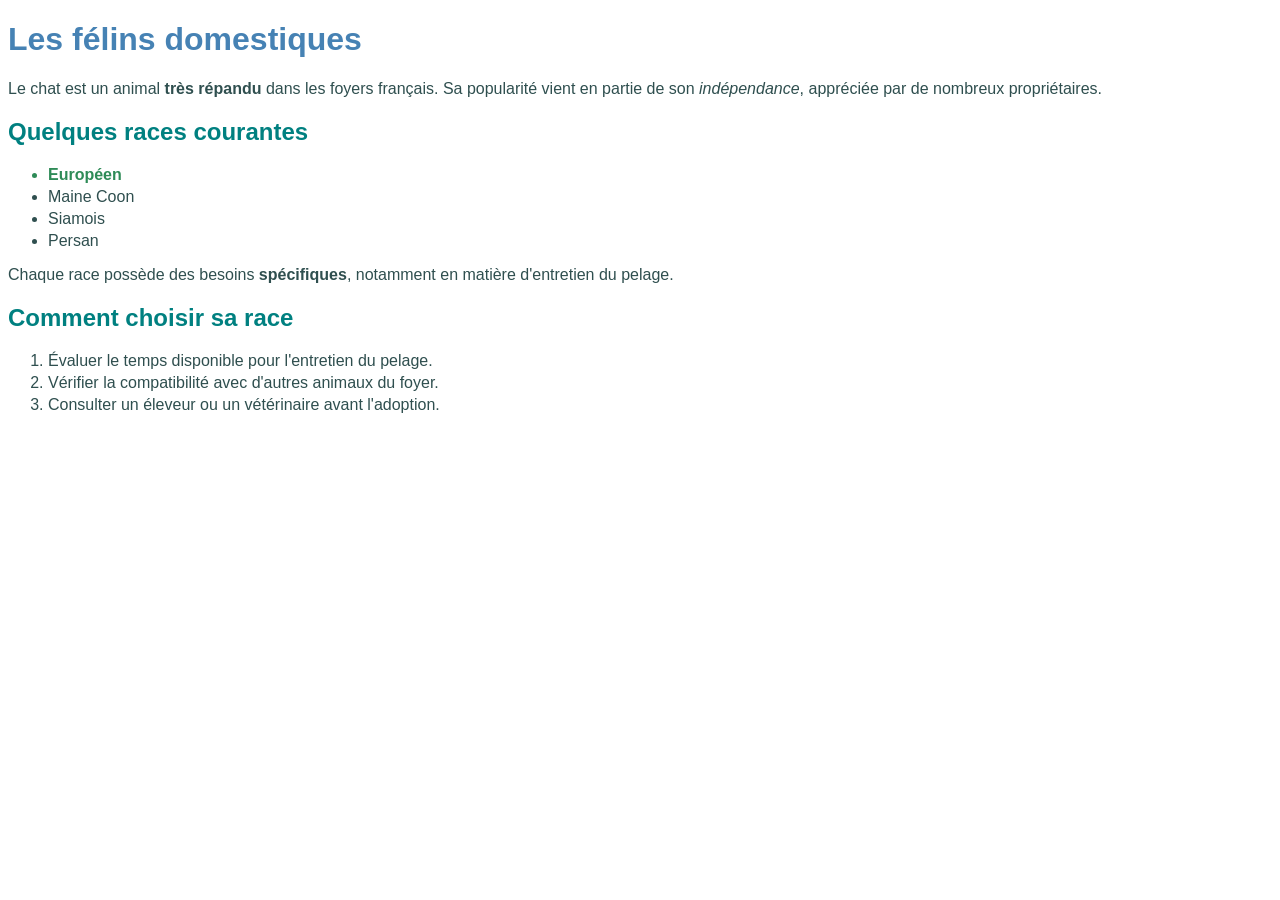
==== cours/03-texte-et-css/index.html @ a1d965d8 "Partie 3 : structure de texte et premier style CSS" ====
<!DOCTYPE html>
<html lang="fr">

<head>
    <meta charset="UTF-8">
    <title>Les félins domestiques</title>
    <link rel="stylesheet" href="style.css">
</head>

<body>
    <h1>Les félins domestiques</h1>
    <p>Le chat est un animal <strong>très répandu</strong> dans les foyers français. Sa popularité vient en partie de
        son <em>indépendance</em>, appréciée par de nombreux propriétaires.</p>
    <h2>Quelques races courantes</h2>
    <ul>
        <li class="recommandee">Européen</li>
        <li>Maine Coon</li>
        <li>Siamois</li>
        <li>Persan</li>
    </ul>
    <p>Chaque race possède des besoins <strong>spécifiques</strong>, notamment en matière d'entretien du pelage.</p>
    <h2>Comment choisir sa race</h2>
    <ol>
        <li>Évaluer le temps disponible pour l'entretien du pelage.</li>
        <li>Vérifier la compatibilité avec d'autres animaux du foyer.</li>
        <li>Consulter un éleveur ou un vétérinaire avant l'adoption.</li>
    </ol>
</body>

</html>
---- cours/03-texte-et-css/style.css ----
body {
    font-family: Arial, sans-serif;
    color: darkslategray;
}

h1 {
    color: steelblue;
}

h2 {
    color: teal;
}

li {
    margin-bottom: 4px;
}

.recommandee {
    font-weight: bold;
    color: seagreen;
}
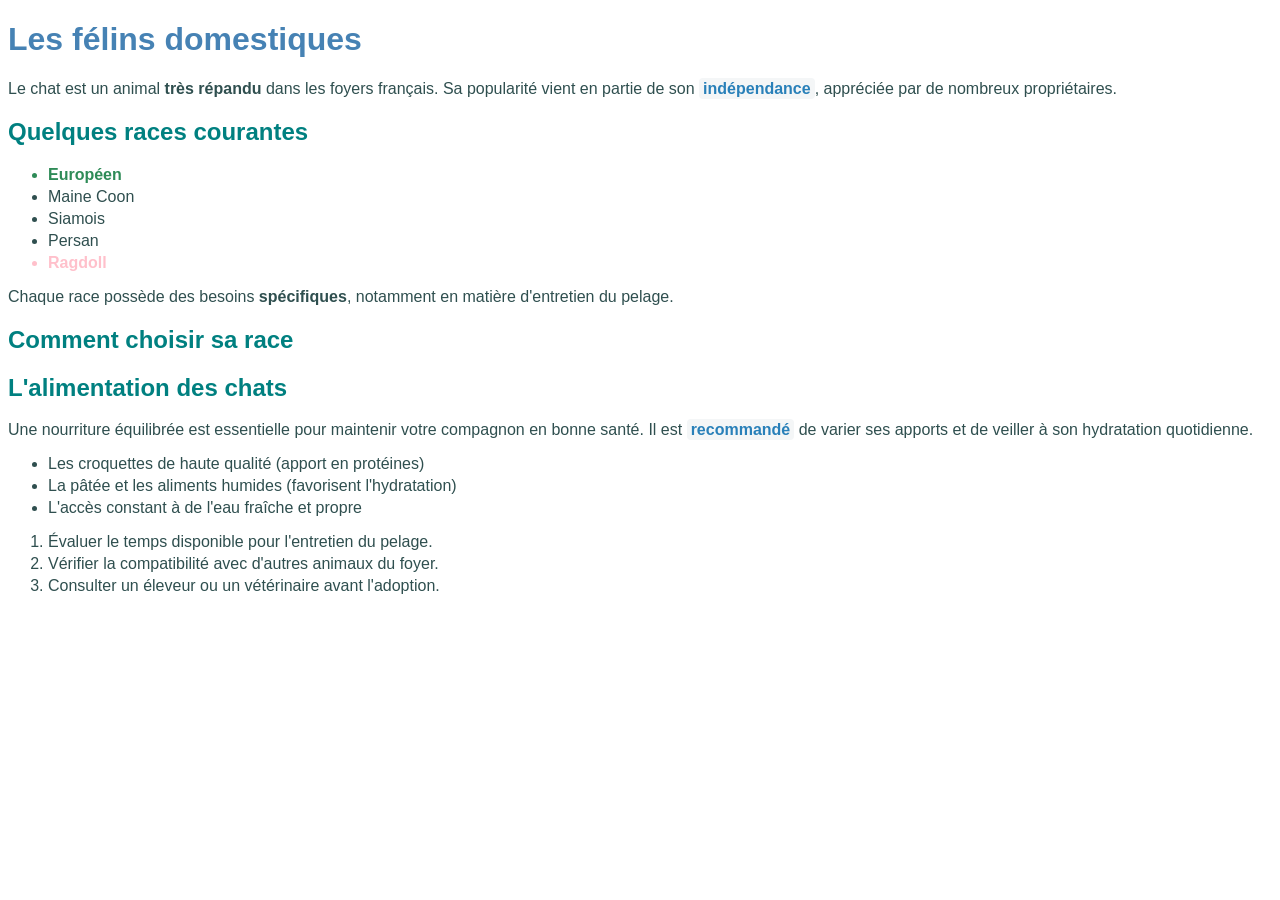
==== commit a9575e3e: "Partie 3 : exercice - stylisation de la liste des races" ====
--- a/cours/03-texte-et-css/index.html
+++ b/cours/03-texte-et-css/index.html
@@ -17,9 +17,22 @@
         <li>Maine Coon</li>
         <li>Siamois</li>
         <li>Persan</li>
+        <li class="deconseillee">Ragdoll</li>
     </ul>
+
     <p>Chaque race possède des besoins <strong>spécifiques</strong>, notamment en matière d'entretien du pelage.</p>
     <h2>Comment choisir sa race</h2>
+    <h2>L'alimentation des chats</h2>
+    <p>
+        Une nourriture équilibrée est essentielle pour maintenir votre compagnon en bonne santé. Il est
+        <em>recommandé</em> de varier ses apports et de veiller à son hydratation quotidienne.
+    </p>
+    <ul>
+        <li>Les croquettes de haute qualité (apport en protéines)</li>
+        <li>La pâtée et les aliments humides (favorisent l'hydratation)</li>
+        <li>L'accès constant à de l'eau fraîche et propre</li>
+    </ul>
+
     <ol>
         <li>Évaluer le temps disponible pour l'entretien du pelage.</li>
         <li>Vérifier la compatibilité avec d'autres animaux du foyer.</li>
--- a/cours/03-texte-et-css/style.css
+++ b/cours/03-texte-et-css/style.css
@@ -19,3 +19,17 @@
     font-weight: bold;
     color: seagreen;
 }
+
+.deconseillee {
+    font-weight: bold;
+    color: #FFC0CB;
+}
+
+em {
+    font-style: normal;
+    font-weight: bold;
+    color: #2980b9;
+    background-color: #f4f6f7;
+    padding: 2px 4px;
+    border-radius: 4px;
+}
